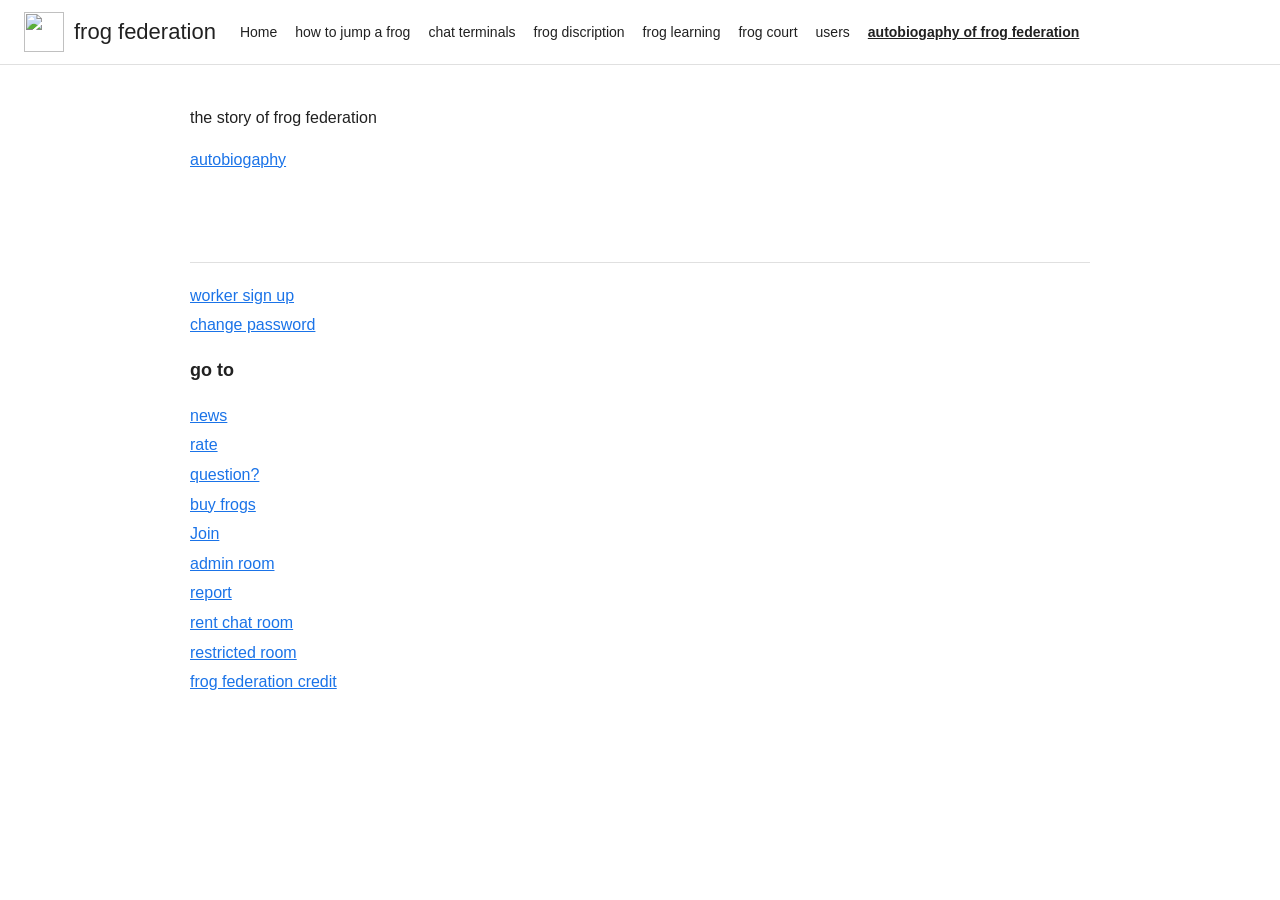
==== autobiogaphy-of-frog-federation/index.html @ 9c35747a "Add frog federation as a straight port Faithful copy of https://sites.google.com/kprschools.ca/frog-" ====
<!DOCTYPE html>
<html lang="en"><head><meta charset="utf-8">
<meta name="viewport" content="width=device-width, initial-scale=1">
<title>frog federation - autobiogaphy of frog federation</title>
<meta name="description" content=" the story of frog federation">
<meta property="og:title" content="frog federation - autobiogaphy of frog federation"><meta property="og:description" content=" the story of frog federation">
<meta property="og:image" content="https://sites.google.com/sitesv-images-rt/AMxu72vSmAHU7RPlqI75LRyGKHOs9BpI2W5yAqmERFE-rDj9QgwHfUMRp4wH32EHoEdH3NUmwB3SUJ7UxrHqgO05UILWNZZVX4Uc61b727cWP2USP7Df9bXr1v_T_orfCBVVg22GBjT6YD1JwElpa0gHCqKJGuW-J8v4JHVkC9K62yvIfgPEeBvcnh1Bsrp0XI0=w1280">
<link rel="stylesheet" href="../style.css">
</head><body>
<header><a class="brand" href="../"><img src="https://sites.google.com/sitesv-images-rt/AMxu72vSmAHU7RPlqI75LRyGKHOs9BpI2W5yAqmERFE-rDj9QgwHfUMRp4wH32EHoEdH3NUmwB3SUJ7UxrHqgO05UILWNZZVX4Uc61b727cWP2USP7Df9bXr1v_T_orfCBVVg22GBjT6YD1JwElpa0gHCqKJGuW-J8v4JHVkC9K62yvIfgPEeBvcnh1Bsrp0XI0=w1280" alt="">frog federation</a>
<nav><ul><li><a href="../">Home</a></li><li><a href="../how-to-jump-a-frog/">how to jump a frog</a></li><li><a href="../chat-terminals/">chat terminals</a><ul><li><a href="../chat-terminals/terminal-a/">terminal a</a></li><li><a href="../chat-terminals/terminal-b/">terminal b</a></li><li><a href="../chat-terminals/terminal-c/">terminal c</a></li></ul></li><li><a href="../frog-discription/">frog discription</a></li><li><a href="../frog-learning/">frog learning</a></li><li><a href="../frog-court/">frog court</a></li><li><a href="../users/">users</a></li><li><a href="../autobiogaphy-of-frog-federation/" aria-current="page">autobiogaphy of frog federation</a></li></ul></nav></header>
<main>
<p>the story of frog federation</p>
<p><a href="https://docs.google.com/document/d/1ym7O2AmeF4Z7TWF9Hl1JwlNilABfkH6_ELA08KO928Y/edit?tab=t.0" target="_blank" rel="noopener">autobiogaphy</a></p>
<p class="img"><img src="https://sites.google.com/sitesv-images-rt/[base64]w1280" alt=""></p>
<div class="goto">
<p><a href="https://docs.google.com/forms/d/1k9M__lAsynuIUdOMoCUO7vlAzom4T6DmKcoo7Ym85yE/preview" target="_blank" rel="noopener">worker sign up</a></p>
<p><a href="https://forms.gle/HhAVFbLzNHkzw8VP7" target="_blank" rel="noopener">change password</a></p>
<h3>go to</h3>
<p><a href="https://docs.google.com/document/d/1of3zx-FYp2xFZKYunArvhrADCflcbdJ6NSN06EZT0sA/edit?tab=t.0" target="_blank" rel="noopener">news</a></p>
<p><a href="https://forms.gle/ehqJP57wuSjSqzrg8" target="_blank" rel="noopener">rate</a></p>
<p><a href="https://docs.google.com/forms/d/1ANkLgf7Mhtis1dZritd8EgpgaEgi0CCihvCwv8DRM18/preview" target="_blank" rel="noopener">question?</a></p>
<p><a href="https://docs.google.com/forms/d/1PmwsNWioFiTC2eHCMICPRLz2xO6vklksxXt9ulmwf-g/preview" target="_blank" rel="noopener">buy frogs</a></p>
<p><a href="https://docs.google.com/forms/d/1VnVFXoDOVt9u2edffcuoJOA6IrE_NR2WuNK7JdkeKw0/preview" target="_blank" rel="noopener">Join</a></p>
<p><a href="https://docs.google.com/document/d/19ptVJnzdo_NPa9Maw4AumNSd-iynEy2Dft8iSsC3pOE/edit?tab=t.0" target="_blank" rel="noopener">admin room</a></p>
<p><a href="https://docs.google.com/forms/d/e/1FAIpQLSfrA9kRWgRf5rgKEWLpfL-qcf1xsG1fJu30ZEwKnTTuDZooqw/viewform?usp=publish-editor" target="_blank" rel="noopener">report</a></p>
<p><a href="https://docs.google.com/forms/d/1T27WKNUOKonSch3wZzK2QcwUZ6mwW5bN7eHeAiG10A0/preview" target="_blank" rel="noopener">rent chat room</a></p>
<p><a href="https://docs.google.com/document/d/1zJ3Lwjnp3NcMxFf9C_z3ifGB9wldivtEL4V05D-ibzw/edit?tab=t.0" target="_blank" rel="noopener">restricted room</a></p>
<p><a href="https://docs.google.com/forms/d/1-6SATxo8NEKOfJVxhlb89HAEg2GegW_zryAy1pPdHFs/preview" target="_blank" rel="noopener">frog federation credit</a></p>
</div>
</main>
</body></html>
---- style.css ----
/* Plain Google Sites-style layout: white page, logo + title header, simple nav. */
body{margin:0;background:#fff;color:#212121;font-family:"Open Sans",Arial,sans-serif;font-size:16px;line-height:1.6}
header{background:#fff;border-bottom:1px solid #e0e0e0;padding:12px 24px;display:flex;flex-wrap:wrap;align-items:center;gap:8px 24px}
.brand,.brand-inline{display:inline-flex;align-items:center;gap:10px;color:#212121;text-decoration:none;font-size:22px}
.brand img,.brand-inline img{width:40px;height:40px;object-fit:cover}
nav ul{list-style:none;margin:0;padding:0;display:flex;flex-wrap:wrap;gap:4px 18px}
nav li{position:relative}
nav a{color:#212121;text-decoration:none;font-size:14px}
nav a[aria-current]{font-weight:700;text-decoration:underline}
nav li ul{display:none;position:absolute;left:0;top:100%;background:#fff;border:1px solid #e0e0e0;padding:6px 12px;flex-direction:column;gap:4px;z-index:5;white-space:nowrap}
nav li:hover>ul,nav li:focus-within>ul{display:flex}
main{max-width:900px;margin:0 auto;padding:24px;overflow-wrap:anywhere}
h1{font-size:32px;font-weight:400}
h2{font-size:24px;font-weight:400}
h3{font-size:18px;font-weight:600}
.big{font-size:40px;margin:0}
a{color:#1a73e8}
img{max-width:100%;height:auto}
.img{margin:16px 0}
.embed a{display:inline-block;border:1px solid #dadce0;border-radius:8px;padding:10px 16px}
.goto{margin-top:48px;border-top:1px solid #e0e0e0;padding-top:16px}
.goto p{margin:4px 0}
@media (max-width:600px){nav li ul{position:static;display:flex;border:0;padding:4px 0 0 12px}}
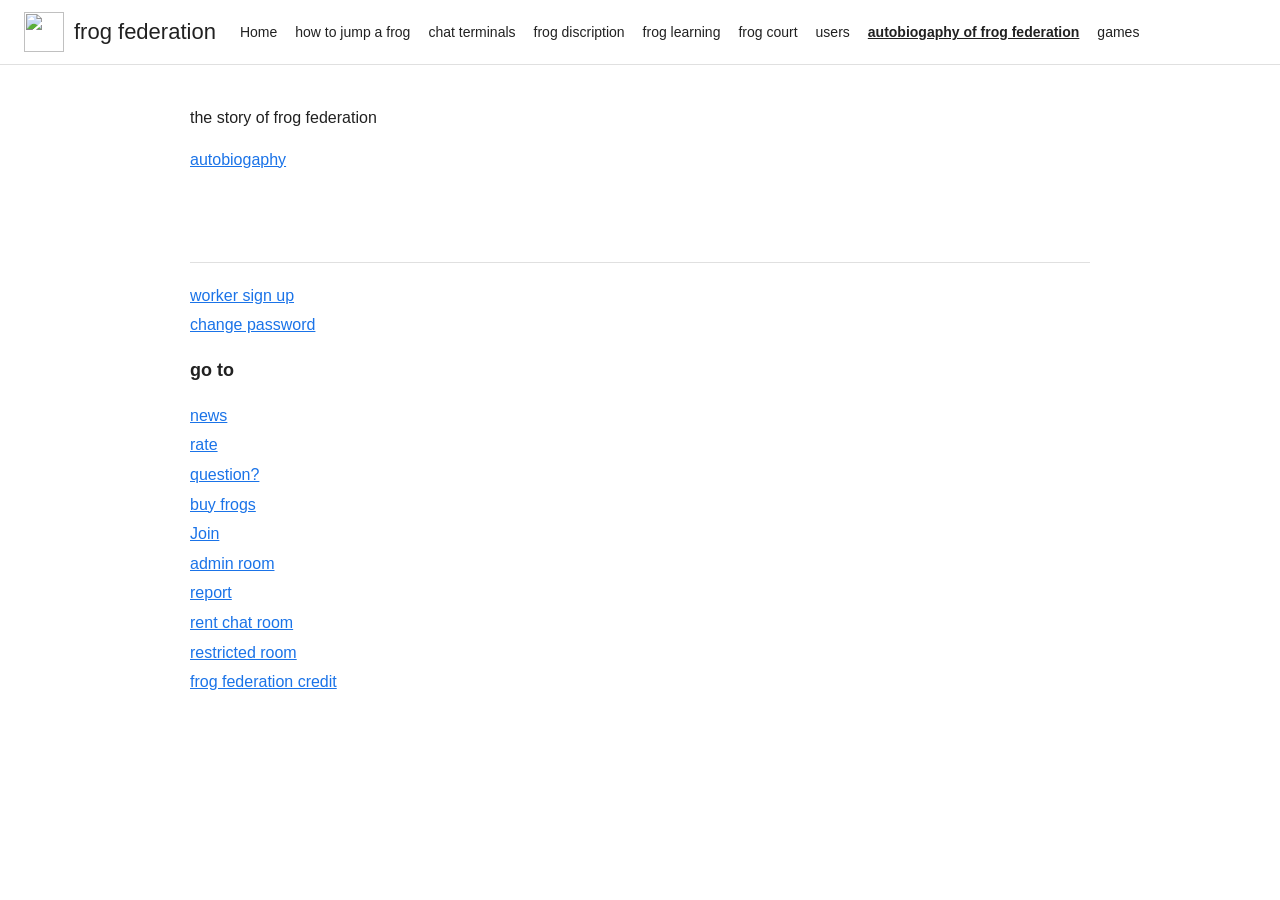
==== commit 84652e9a: "Add games menu page and games link to site navigation - New games/ page lists games as cards; One Pi" ====
--- a/autobiogaphy-of-frog-federation/index.html
+++ b/autobiogaphy-of-frog-federation/index.html
@@ -8,7 +8,7 @@
 <link rel="stylesheet" href="../style.css">
 </head><body>
 <header><a class="brand" href="../"><img src="https://sites.google.com/sitesv-images-rt/AMxu72vSmAHU7RPlqI75LRyGKHOs9BpI2W5yAqmERFE-rDj9QgwHfUMRp4wH32EHoEdH3NUmwB3SUJ7UxrHqgO05UILWNZZVX4Uc61b727cWP2USP7Df9bXr1v_T_orfCBVVg22GBjT6YD1JwElpa0gHCqKJGuW-J8v4JHVkC9K62yvIfgPEeBvcnh1Bsrp0XI0=w1280" alt="">frog federation</a>
-<nav><ul><li><a href="../">Home</a></li><li><a href="../how-to-jump-a-frog/">how to jump a frog</a></li><li><a href="../chat-terminals/">chat terminals</a><ul><li><a href="../chat-terminals/terminal-a/">terminal a</a></li><li><a href="../chat-terminals/terminal-b/">terminal b</a></li><li><a href="../chat-terminals/terminal-c/">terminal c</a></li></ul></li><li><a href="../frog-discription/">frog discription</a></li><li><a href="../frog-learning/">frog learning</a></li><li><a href="../frog-court/">frog court</a></li><li><a href="../users/">users</a></li><li><a href="../autobiogaphy-of-frog-federation/" aria-current="page">autobiogaphy of frog federation</a></li></ul></nav></header>
+<nav><ul><li><a href="../">Home</a></li><li><a href="../how-to-jump-a-frog/">how to jump a frog</a></li><li><a href="../chat-terminals/">chat terminals</a><ul><li><a href="../chat-terminals/terminal-a/">terminal a</a></li><li><a href="../chat-terminals/terminal-b/">terminal b</a></li><li><a href="../chat-terminals/terminal-c/">terminal c</a></li></ul></li><li><a href="../frog-discription/">frog discription</a></li><li><a href="../frog-learning/">frog learning</a></li><li><a href="../frog-court/">frog court</a></li><li><a href="../users/">users</a></li><li><a href="../autobiogaphy-of-frog-federation/" aria-current="page">autobiogaphy of frog federation</a></li><li><a href="../games/">games</a></li></ul></nav></header>
 <main>
 <p>the story of frog federation</p>
 <p><a href="https://docs.google.com/document/d/1ym7O2AmeF4Z7TWF9Hl1JwlNilABfkH6_ELA08KO928Y/edit?tab=t.0" target="_blank" rel="noopener">autobiogaphy</a></p>
